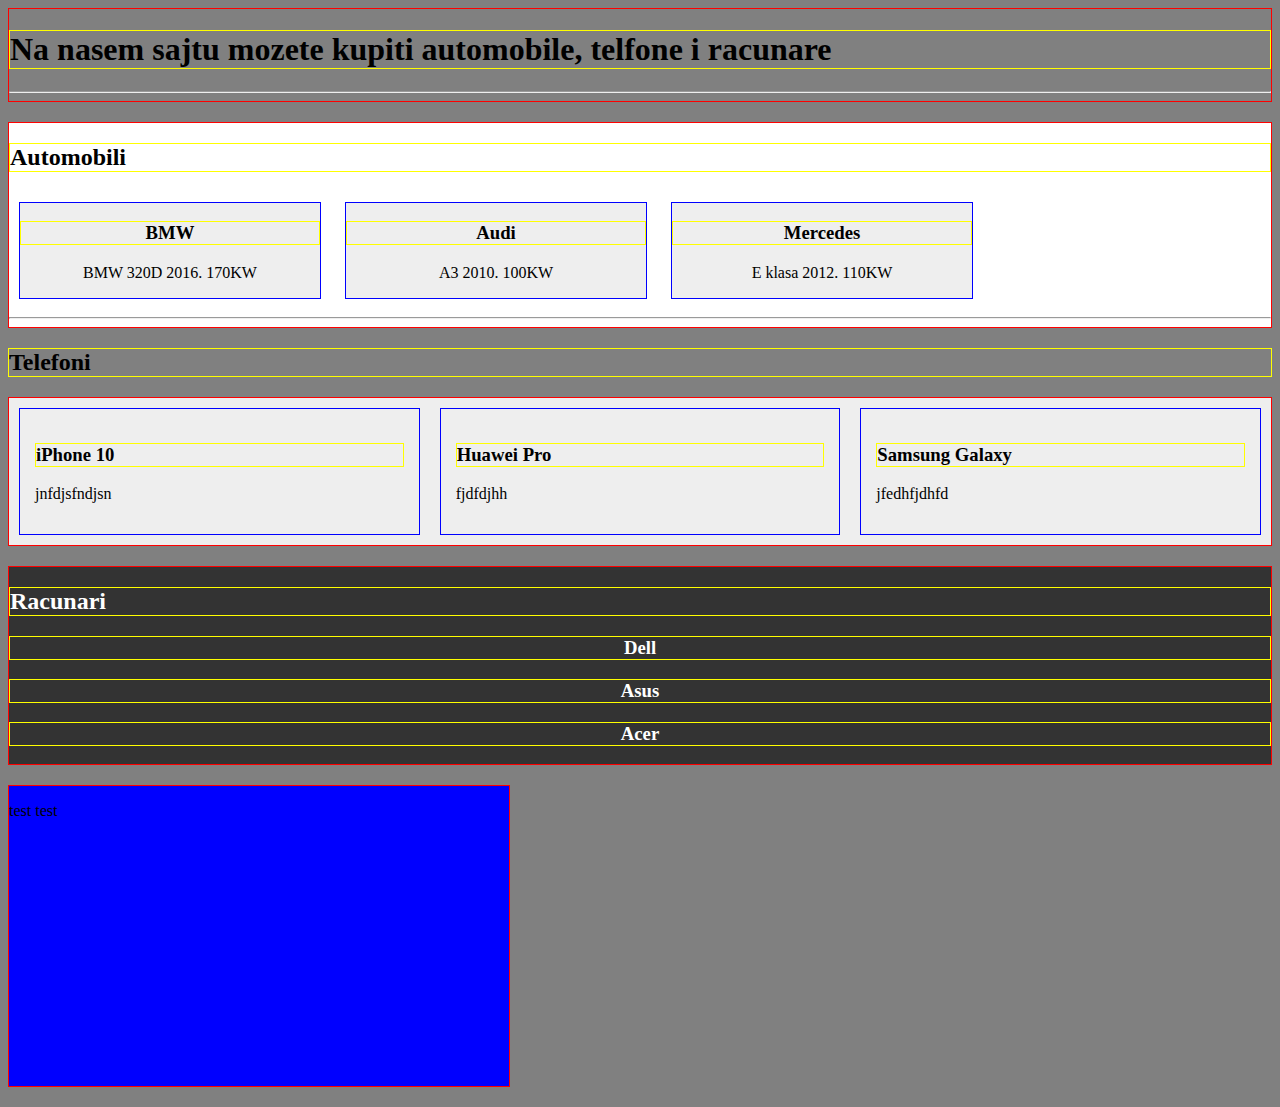
==== index.html @ c2834610 "HTML and CSS basics" ====
<html>

<head>
    <title>Naziv Sajta</title>
    <meta name="description" content="Ovo je mali opis naseg sajta">
    <link rel="stylesheet" type="text/css" href="style.css">
</head>

<body>
    <section class="glavna-sekcija">
        <h1>Na nasem sajtu mozete kupiti automobile, telfone i racunare</h1>
        <hr>
    </section>

    <section class="automobili">
        <h2>Automobili</h2>

        <div>
            <h3>BMW</h3>
            <p>BMW 320D 2016. 170KW</p>
        </div>

        <div>
            <h3>Audi</h3>
            <p>A3 2010. 100KW</p>
        </div>

        <div>
            <h3>Mercedes</h3>
            <p>E klasa 2012. 110KW</p>
        </div>

        <hr>
    </section>

    <h2>Telefoni</h2>

    <section class="telefoni">

        <div>
            <h3>iPhone 10</h3>
            <p>jnfdjsfndjsn</p>
        </div>


        <div>
            <h3>Huawei Pro</h3>
            <p>fjdfdjhh</p>
        </div>

        <div>
            <h3>Samsung Galaxy</h3>
            <p>jfedhfjdhfd</p>
        </div>


    </section>

    <section class="racunari">
        <h2>Racunari</h2>

        <h3>Dell</h3>
        <h3>Asus</h3>
        <h3>Acer</h3>
    </section>

    <section class="poslednja-sekcija">
        <p>test test</p>
    </section>

</body>

</html>
---- style.css ----
body {
    background-color: grey;
}

section {
    border: 1px solid red;
    margin-bottom: 20px;
}

h1,
h2,
h3 {
    border: 1px solid yellow;
}

div {
    margin: 10px;
    border: 1px solid blue;
}

.automobili {
    background-color: white;
}

.telefoni {
    background-color: #eee;
}

.racunari {
    background-color: #333;
    color: white;
    text-align: center;
}

.racunari h2 {
    text-align: left;
}

.poslednja-sekcija {
    background-color: blue;
    height: 300px;
    width: 500px;
}

.automobili div {
    width: 300px;
    display: inline-block;
    background-color: #eee;
    text-align: center;
}

.telefoni {
    display: flex;
}

.telefoni div {
    width: 32%;
    padding: 15px;
}
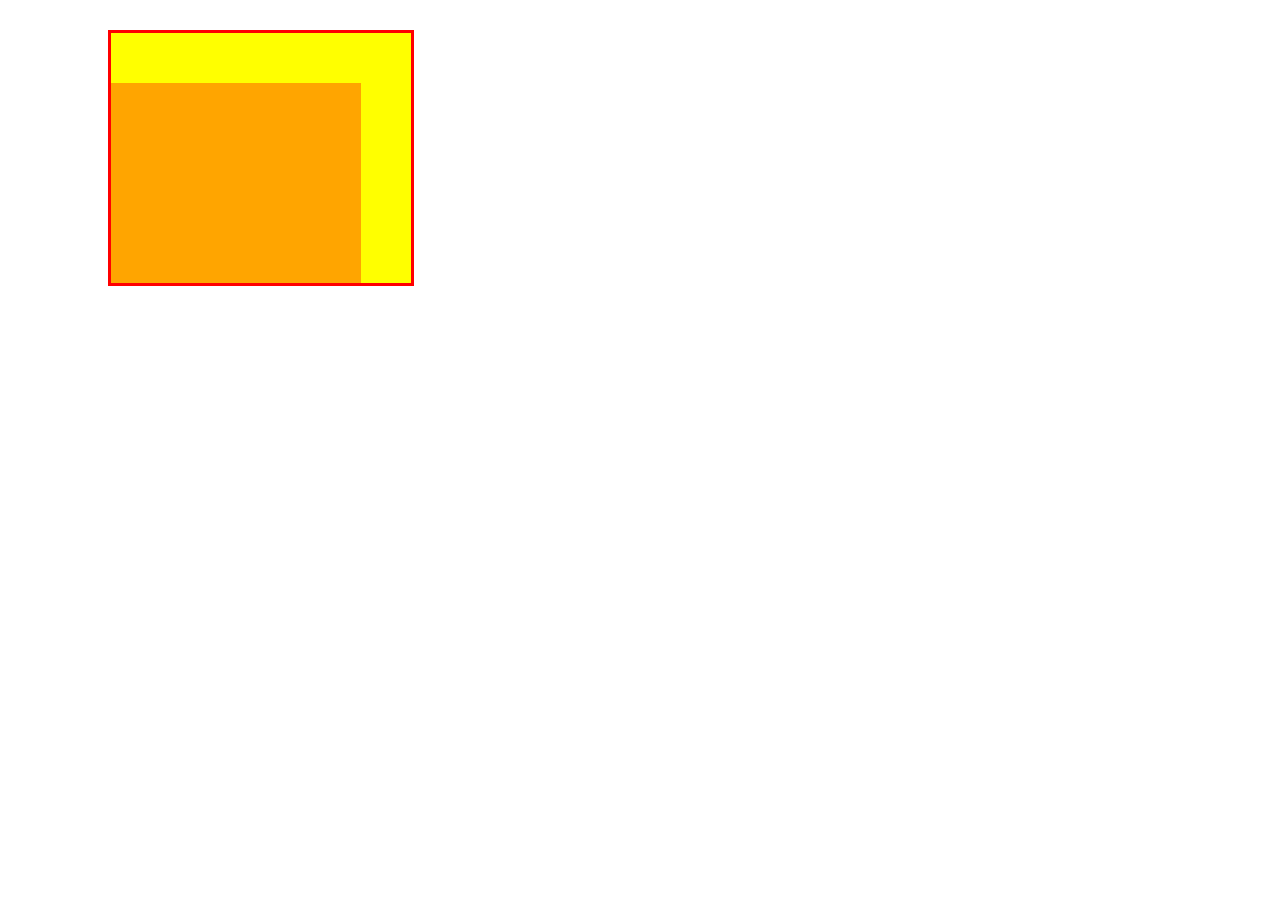
==== commit 47f043c6: "Simple box example" ====
--- a/index.html
+++ b/index.html
@@ -7,66 +7,12 @@
 </head>
 
 <body>
-    <section class="glavna-sekcija">
-        <h1>Na nasem sajtu mozete kupiti automobile, telfone i racunare</h1>
-        <hr>
-    </section>
 
-    <section class="automobili">
-        <h2>Automobili</h2>
+    <div class="box">
+        <div class="inner-box">
 
-        <div>
-            <h3>BMW</h3>
-            <p>BMW 320D 2016. 170KW</p>
         </div>
-
-        <div>
-            <h3>Audi</h3>
-            <p>A3 2010. 100KW</p>
-        </div>
-
-        <div>
-            <h3>Mercedes</h3>
-            <p>E klasa 2012. 110KW</p>
-        </div>
-
-        <hr>
-    </section>
-
-    <h2>Telefoni</h2>
-
-    <section class="telefoni">
-
-        <div>
-            <h3>iPhone 10</h3>
-            <p>jnfdjsfndjsn</p>
-        </div>
-
-
-        <div>
-            <h3>Huawei Pro</h3>
-            <p>fjdfdjhh</p>
-        </div>
-
-        <div>
-            <h3>Samsung Galaxy</h3>
-            <p>jfedhfjdhfd</p>
-        </div>
-
-
-    </section>
-
-    <section class="racunari">
-        <h2>Racunari</h2>
-
-        <h3>Dell</h3>
-        <h3>Asus</h3>
-        <h3>Acer</h3>
-    </section>
-
-    <section class="poslednja-sekcija">
-        <p>test test</p>
-    </section>
+    </div>
 
 </body>
 
--- a/style.css
+++ b/style.css
@@ -1,59 +1,18 @@
-body {
-    background-color: grey;
+.box {
+    background-color: yellow;
+    width: 300px;
+    height: 250px;
+    border: 3px solid red;
+    margin-top: 30px;
+    margin-left: 100px;
+    position: relative;
 }
 
-section {
-    border: 1px solid red;
-    margin-bottom: 20px;
-}
-
-h1,
-h2,
-h3 {
-    border: 1px solid yellow;
-}
-
-div {
-    margin: 10px;
-    border: 1px solid blue;
-}
-
-.automobili {
-    background-color: white;
-}
-
-.telefoni {
-    background-color: #eee;
-}
-
-.racunari {
-    background-color: #333;
-    color: white;
-    text-align: center;
-}
-
-.racunari h2 {
-    text-align: left;
-}
-
-.poslednja-sekcija {
-    background-color: blue;
-    height: 300px;
-    width: 500px;
-}
-
-.automobili div {
-    width: 300px;
-    display: inline-block;
-    background-color: #eee;
-    text-align: center;
-}
-
-.telefoni {
-    display: flex;
-}
-
-.telefoni div {
-    width: 32%;
-    padding: 15px;
+.inner-box {
+    width: 250px;
+    height: 200px;
+    background-color: orange;
+    position: absolute;
+    bottom: 0;
+    left: 0;
 }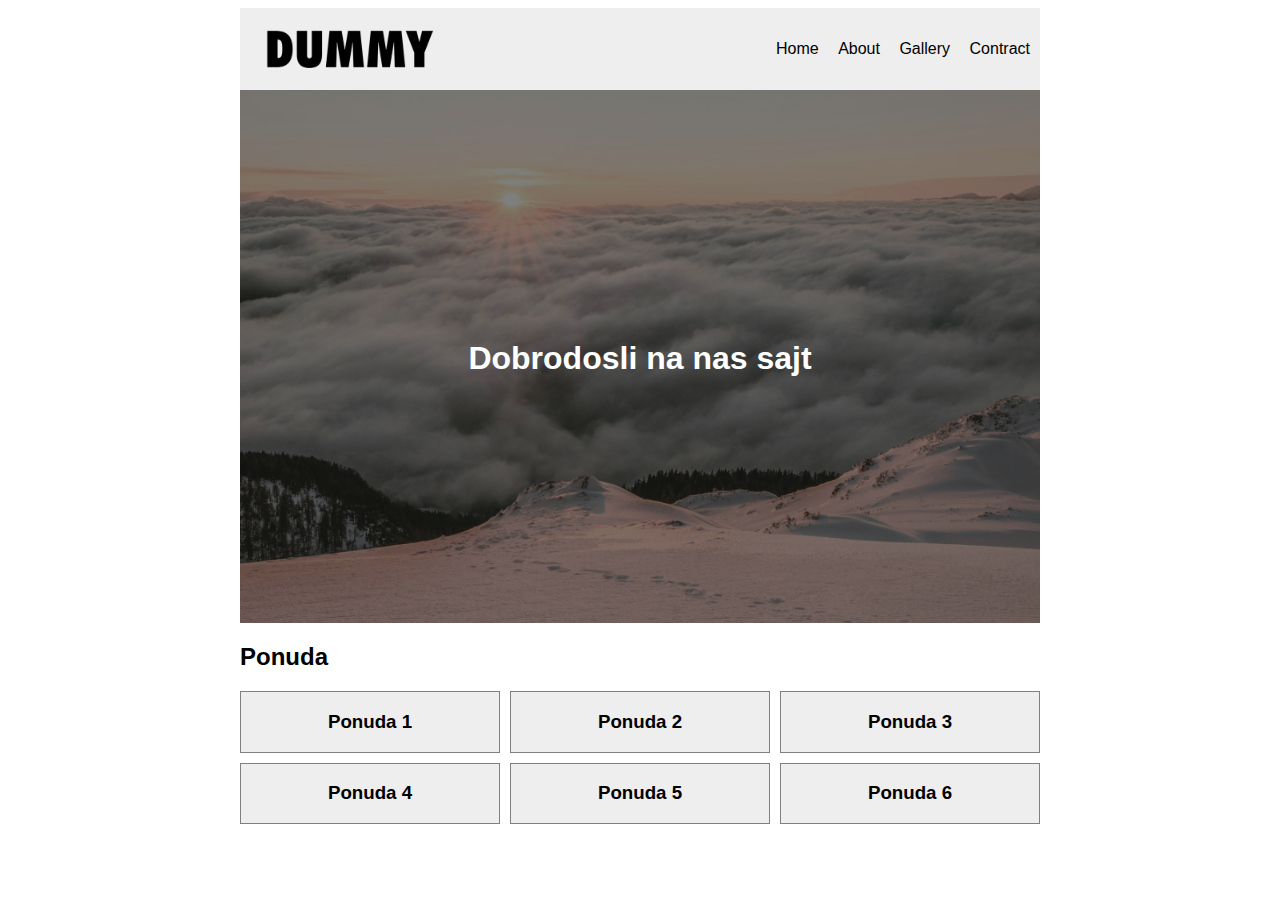
==== commit 63e0a030: "CSS basic learning site completed" ====
--- a/index.html
+++ b/index.html
@@ -8,11 +8,53 @@
 
 <body>
 
-    <div class="box">
-        <div class="inner-box">
+    <div class="container">
+        <div class="header">
+            <img src="logo.png" alt="logo">
 
+            <div>
+                <a href="#">Home</a>
+                <a href="about.html">About</a>
+                <a href="#">Gallery</a>
+                <a href="#">Contract</a>
+            </div>
         </div>
     </div>
+
+    <section class="hero-section container">
+        <img src="slika.jpg" alt="slika">
+        <div class="overlay"></div>
+        <h1>Dobrodosli na nas sajt</h1>
+    </section>
+
+    <section class="offers">
+        <div class="container">
+            <h2>Ponuda</h2>
+
+            <div class="offer-wrapper">
+                <div class="offer-item">
+                    <h3>Ponuda 1</h3>
+                </div>
+                <div class="offer-item">
+                    <h3>Ponuda 2</h3>
+                </div>
+                <div class="offer-item">
+                    <h3>Ponuda 3</h3>
+                </div>
+                <div class="offer-item">
+                    <h3>Ponuda 4</h3>
+                </div>
+                <div class="offer-item">
+                    <h3>Ponuda 5</h3>
+                </div>
+                <div class="offer-item">
+                    <h3>Ponuda 6</h3>
+                </div>
+            </div>
+        </div>
+
+
+    </section>
 
 </body>
 
--- a/style.css
+++ b/style.css
@@ -1,18 +1,73 @@
-.box {
-    background-color: yellow;
-    width: 300px;
-    height: 250px;
-    border: 3px solid red;
-    margin-top: 30px;
-    margin-left: 100px;
+body {
+    font-family: sans-serif;
+}
+
+.header img {
+    width: 200px;
+}
+
+.header {
+    display: flex;
+    justify-content: space-between;
+    background-color: #eee;
+    margin: auto;
+    align-items: center;
+    padding: 10px;
+}
+
+.header div a {
+    margin-left: 15px;
+    color: black;
+    text-decoration: none;
+}
+
+.header div a:hover {
+    text-decoration: underline;
+}
+
+.hero-section img {
+    width: 100%;
+}
+
+.container {
+    width: 800px;
+    margin: auto;
+    padding-left: 10px;
+    padding-right: 10px;
+}
+
+.hero-section {
     position: relative;
 }
 
-.inner-box {
-    width: 250px;
-    height: 200px;
-    background-color: orange;
+.hero-section h1 {
     position: absolute;
+    top: 0;
+    color: white;
+    text-align: center;
+    left: 0;
+    right: 0;
+    margin-top: 250px;
+}
+
+.overlay {
+    background-color: black;
+    position: absolute;
+    top: 0;
     bottom: 0;
-    left: 0;
+    left: 10;
+    right: 10;
+    opacity: 0.5;
+}
+
+.offers .offer-item {
+    border: 1px solid grey;
+    background-color: #eee;
+    text-align: center;
+}
+
+.offers .offer-wrapper {
+    display: grid;
+    grid-template-columns: repeat(3, 1fr);
+    gap: 10px;
 }